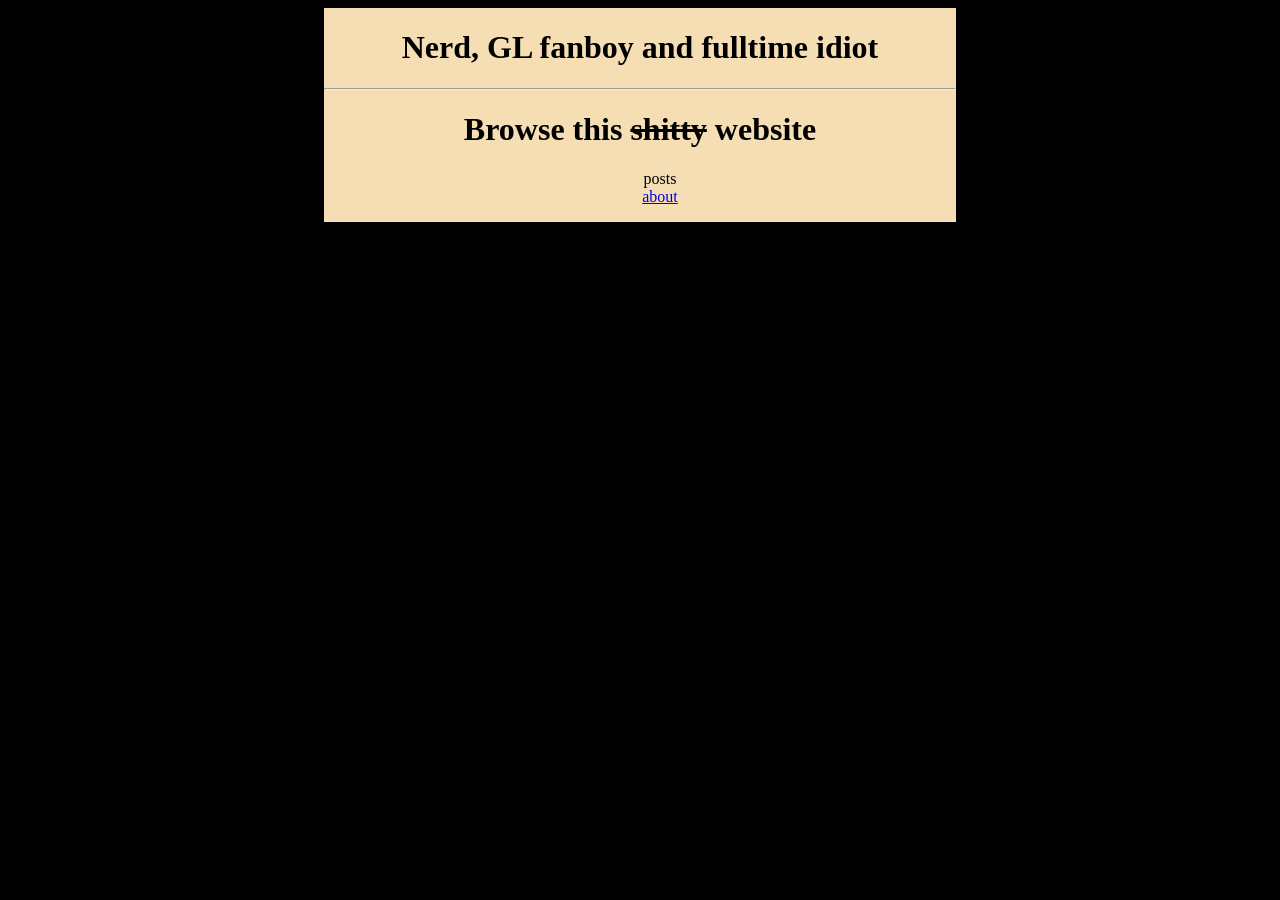
==== index.html @ 2445a552 "Inital website Looks scuff but it should work" ====
<!DOCTYPE html>
<html>
    <head>
        <title>Hv's website</title>
        <link rel="stylesheet" href="index.css">
    </head>

    <body>
        <div id=bigbox>
            <div id="pad"></div>
            <div id=sbox1>
                <h1>Nerd, GL fanboy and fulltime idiot</h1>
                <hr />
                <h1>Browse this <s>shitty</s> website</h1>
                <ul>
                    <li>posts</li>
                    <li><a href="/about.html">about</a></li>
                </ul>
            </div>
            <div id="pad"></div>
        </div>
    </body>
</html>
---- index.css ----
body {
    background-color: black;
}

#bigbox {
    display: flex;
    flex-direction: row;
}

li {
    list-style-type: none;
}

#sbox1 {
    width: 50%;
    text-align: center;
    background-color: wheat;
    height: 100%;
}

#pad {
    width: 25%;
}
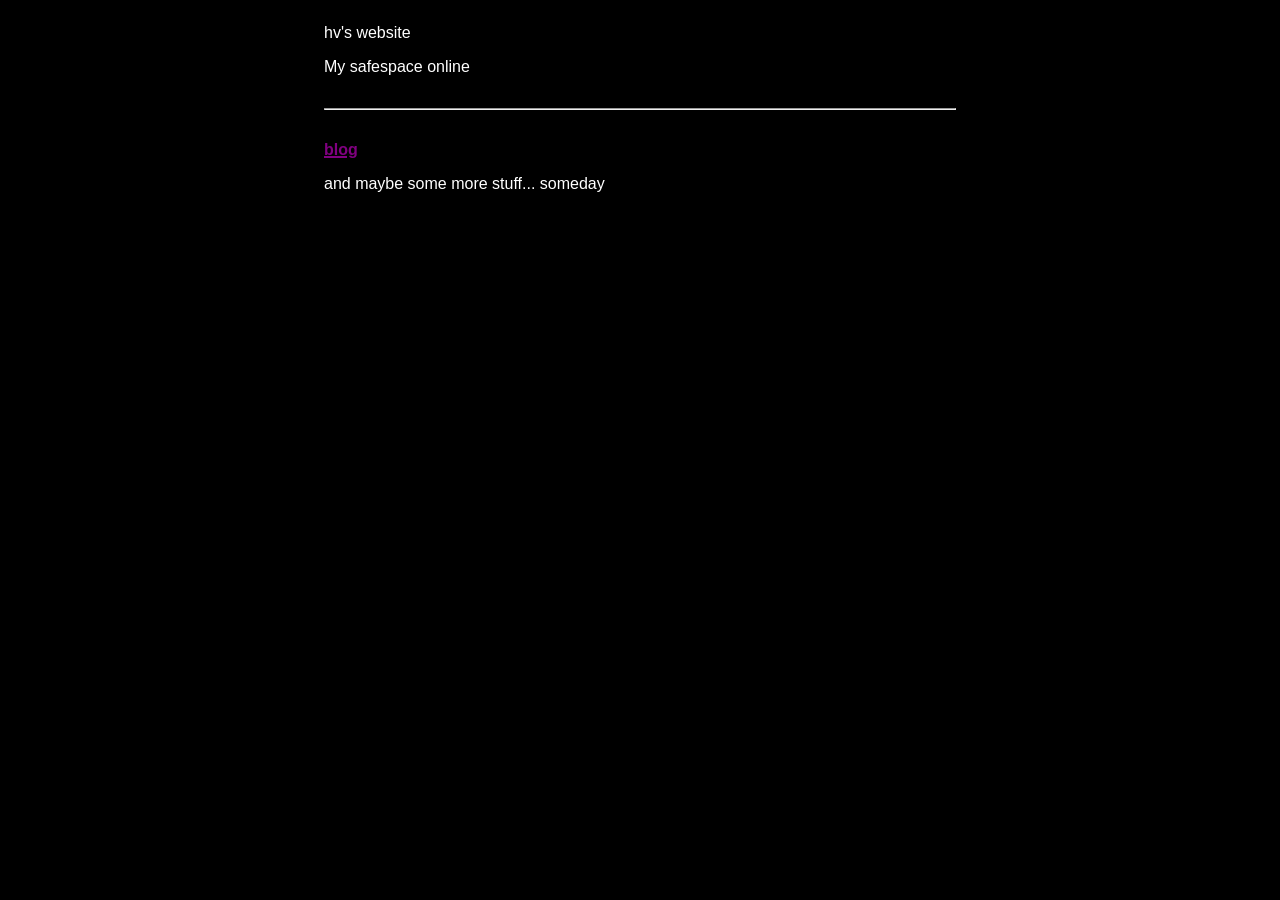
==== commit c69c218d: "ze actual rewrite" ====
--- a/index.html
+++ b/index.html
@@ -1,23 +1,19 @@
 <!DOCTYPE html>
 <html>
     <head>
-        <title>Hv's website</title>
-        <link rel="stylesheet" href="index.css">
+        <title>Hv</title>
+         <meta http-equiv="Content-Type" content="text/html; charset=utf-8" />
+         <link rel='stylesheet' type='text/css' href='/style.css'>
     </head>
-
     <body>
-        <div id=bigbox>
-            <div id="pad"></div>
-            <div id=sbox1>
-                <h1>Nerd, GL fanboy and fulltime idiot</h1>
-                <hr />
-                <h1>Browse this <s>shitty</s> website</h1>
-                <ul>
-                    <li>posts</li>
-                    <li><a href="/about.html">about</a></li>
-                </ul>
-            </div>
-            <div id="pad"></div>
+        <div id=box></div>
+        <div id=content>
+        <p>hv's website</p>
+        <p>My safespace online</p>
+        <hr>
+        <a href='/blog.html'>blog</a>
+        <p>and maybe some more stuff... someday</p>
         </div>
+        <div id=box></div>
     </body>
-</html>+<html>
--- a/style.css
+++ b/style.css
@@ -0,0 +1,27 @@
+* {
+    font-family: Verdana, sans-serif;
+    background-color: black;
+    color: white;
+}
+
+body {
+    display: flex;
+}
+
+#box {
+    width: 25%;
+}
+
+#content {
+    width: 50%;
+}
+
+hr {
+    margin: 5% 0;
+}
+
+a {
+    color: purple;
+    font-weight: bold;
+    text-decoration-thickness: 2px;
+}
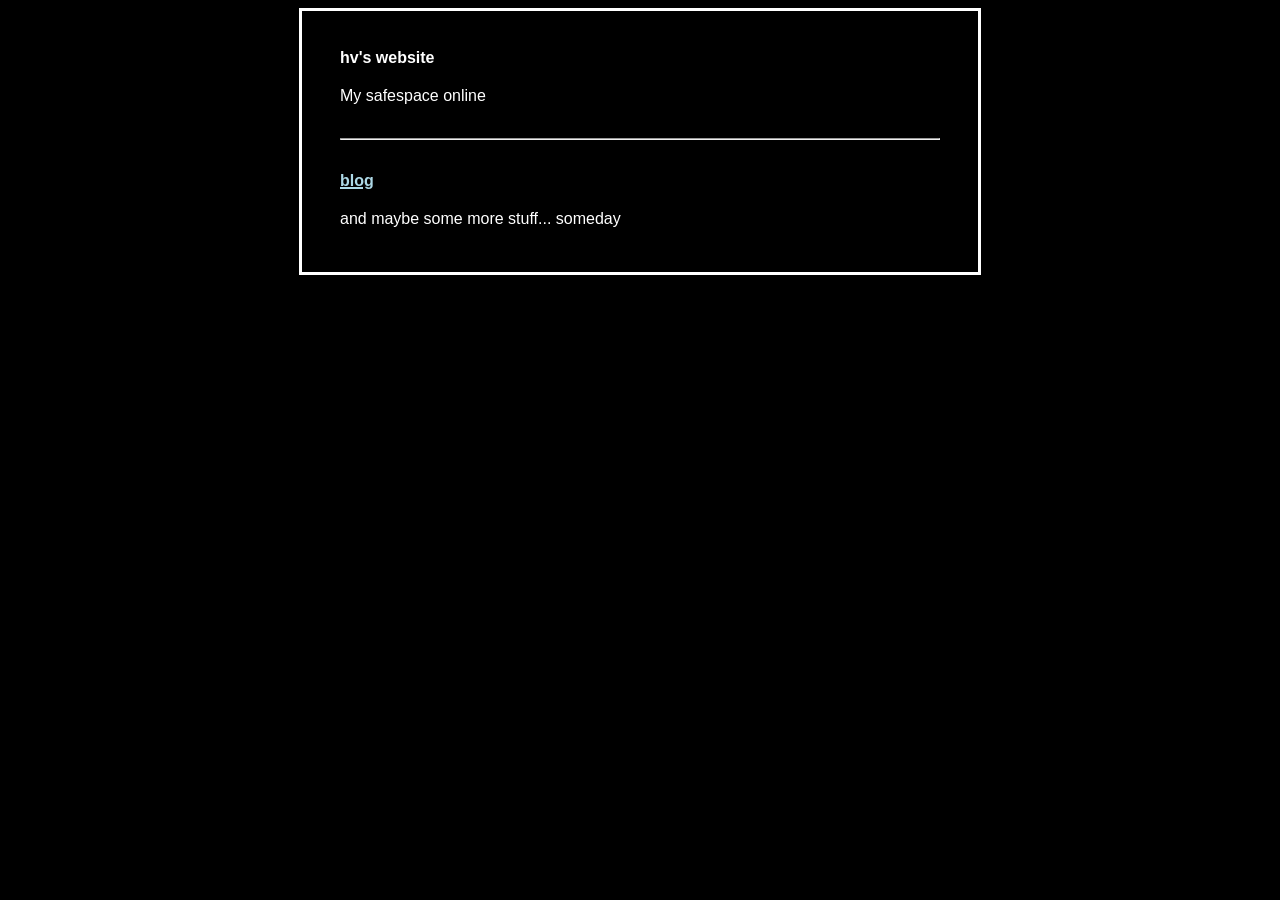
==== commit 8451c54f: "- remove some useless code - change #content's width property (hard-coded for now) - fix some indent" ====
--- a/index.html
+++ b/index.html
@@ -1,19 +1,19 @@
 <!DOCTYPE html>
 <html>
     <head>
-        <title>Hv</title>
-         <meta http-equiv="Content-Type" content="text/html; charset=utf-8" />
-         <link rel='stylesheet' type='text/css' href='/style.css'>
+        <title>Hv's website</title>
+        <link rel='stylesheet' type='text/css' href='/style.css'>
+        <link rel="stylesheet" href="/style.css" media="all" />
+        <meta http-equiv="Content-Type" content="text/html; charset=utf-8">
+        <meta name="viewport" content="width=device-width, initial-scale=1">
     </head>
     <body>
-        <div id=box></div>
         <div id=content>
-        <p>hv's website</p>
-        <p>My safespace online</p>
-        <hr>
-        <a href='/blog.html'>blog</a>
-        <p>and maybe some more stuff... someday</p>
+            <h1>hv's website</h1>
+            <p>My safespace online</p>
+            <hr>
+            <a href='/blog.html'>blog</a>
+            <p>and maybe some more stuff... someday</p>
         </div>
-        <div id=box></div>
     </body>
 <html>
--- a/style.css
+++ b/style.css
@@ -2,18 +2,26 @@
     font-family: Verdana, sans-serif;
     background-color: black;
     color: white;
+    font-size: 16px;
+    line-height: 1.4;
+}
+
+@media screen and (max-width: 600px) {
+    #content {
+        width: 100%;
+    }
 }
 
 body {
     display: flex;
-}
-
-#box {
-    width: 25%;
+    justify-content: center;
 }
 
 #content {
-    width: 50%;
+    width: 600px;
+    border: 3px solid white;
+    padding: 2% 3%;
+    height: 100%;
 }
 
 hr {
@@ -21,7 +29,7 @@
 }
 
 a {
-    color: purple;
+    color: lightblue;
     font-weight: bold;
     text-decoration-thickness: 2px;
 }
--- a/style.css
+++ b/style.css
@@ -2,18 +2,26 @@
     font-family: Verdana, sans-serif;
     background-color: black;
     color: white;
+    font-size: 16px;
+    line-height: 1.4;
+}
+
+@media screen and (max-width: 600px) {
+    #content {
+        width: 100%;
+    }
 }
 
 body {
     display: flex;
-}
-
-#box {
-    width: 25%;
+    justify-content: center;
 }
 
 #content {
-    width: 50%;
+    width: 600px;
+    border: 3px solid white;
+    padding: 2% 3%;
+    height: 100%;
 }
 
 hr {
@@ -21,7 +29,7 @@
 }
 
 a {
-    color: purple;
+    color: lightblue;
     font-weight: bold;
     text-decoration-thickness: 2px;
 }
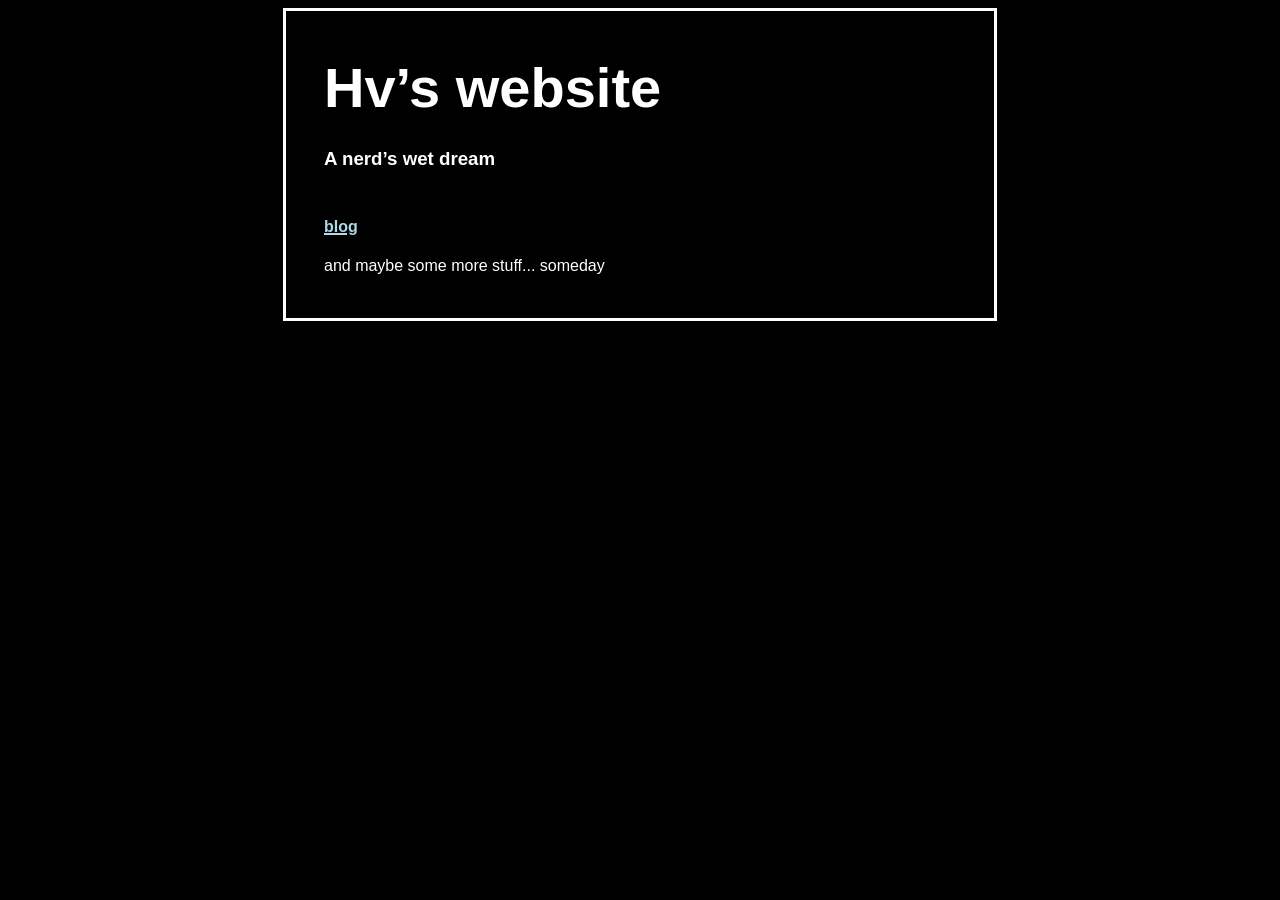
==== commit 9619e3ab: "styling changes" ====
--- a/index.html
+++ b/index.html
@@ -1,19 +1,24 @@
 <!DOCTYPE html>
 <html>
     <head>
-        <title>Hv's website</title>
-        <link rel='stylesheet' type='text/css' href='/style.css'>
-        <link rel="stylesheet" href="/style.css" media="all" />
-        <meta http-equiv="Content-Type" content="text/html; charset=utf-8">
+        <title>Hv</title>
+         <meta http-equiv="Content-Type" content="text/html; charset=utf-8" />
+         <link rel="stylesheet" href="/style.css" media="all" />
+         <link rel='stylesheet' type='text/css' href='/style.css'>
         <meta name="viewport" content="width=device-width, initial-scale=1">
     </head>
     <body>
+        <div id=box></div>
         <div id=content>
-            <h1>hv's website</h1>
-            <p>My safespace online</p>
-            <hr>
-            <a href='/blog.html'>blog</a>
-            <p>and maybe some more stuff... someday</p>
+        <h1 id=title>Hv’s website</h1>
+        <h3>A nerd’s wet dream</h3>
+        <p id=main-text>
+        <p><a href="/blog.html">blog</a></p>
+        <p>and maybe some more stuff... someday</p>
+        </p>
+        <footer>
+        </footer>
         </div>
+        <div id=box></div>
     </body>
-<html>
+</html>
--- a/style.css
+++ b/style.css
@@ -2,15 +2,9 @@
     font-family: Verdana, sans-serif;
     background-color: black;
     color: white;
-    font-size: 16px;
     line-height: 1.4;
 }
 
-@media screen and (max-width: 600px) {
-    #content {
-        width: 100%;
-    }
-}
 
 body {
     display: flex;
@@ -18,14 +12,18 @@
 }
 
 #content {
-    width: 600px;
+    width: 50%;
     border: 3px solid white;
     padding: 2% 3%;
     height: 100%;
 }
 
-hr {
-    margin: 5% 0;
+#main-text {
+    margin: 7% 0;
+}
+
+#title {
+    margin: 2% 0;
 }
 
 a {
@@ -33,3 +31,21 @@
     font-weight: bold;
     text-decoration-thickness: 2px;
 }
+
+hr {
+    margin: 7% 0;
+}
+
+p {
+    font-size: 1rem;
+}
+
+h1 {
+    font-size: 3.5rem;
+}
+
+@media only screen and (max-width: 768px) {
+    #content {
+        width: 100%;
+    }
+}
--- a/style.css
+++ b/style.css
@@ -2,15 +2,9 @@
     font-family: Verdana, sans-serif;
     background-color: black;
     color: white;
-    font-size: 16px;
     line-height: 1.4;
 }
 
-@media screen and (max-width: 600px) {
-    #content {
-        width: 100%;
-    }
-}
 
 body {
     display: flex;
@@ -18,14 +12,18 @@
 }
 
 #content {
-    width: 600px;
+    width: 50%;
     border: 3px solid white;
     padding: 2% 3%;
     height: 100%;
 }
 
-hr {
-    margin: 5% 0;
+#main-text {
+    margin: 7% 0;
+}
+
+#title {
+    margin: 2% 0;
 }
 
 a {
@@ -33,3 +31,21 @@
     font-weight: bold;
     text-decoration-thickness: 2px;
 }
+
+hr {
+    margin: 7% 0;
+}
+
+p {
+    font-size: 1rem;
+}
+
+h1 {
+    font-size: 3.5rem;
+}
+
+@media only screen and (max-width: 768px) {
+    #content {
+        width: 100%;
+    }
+}
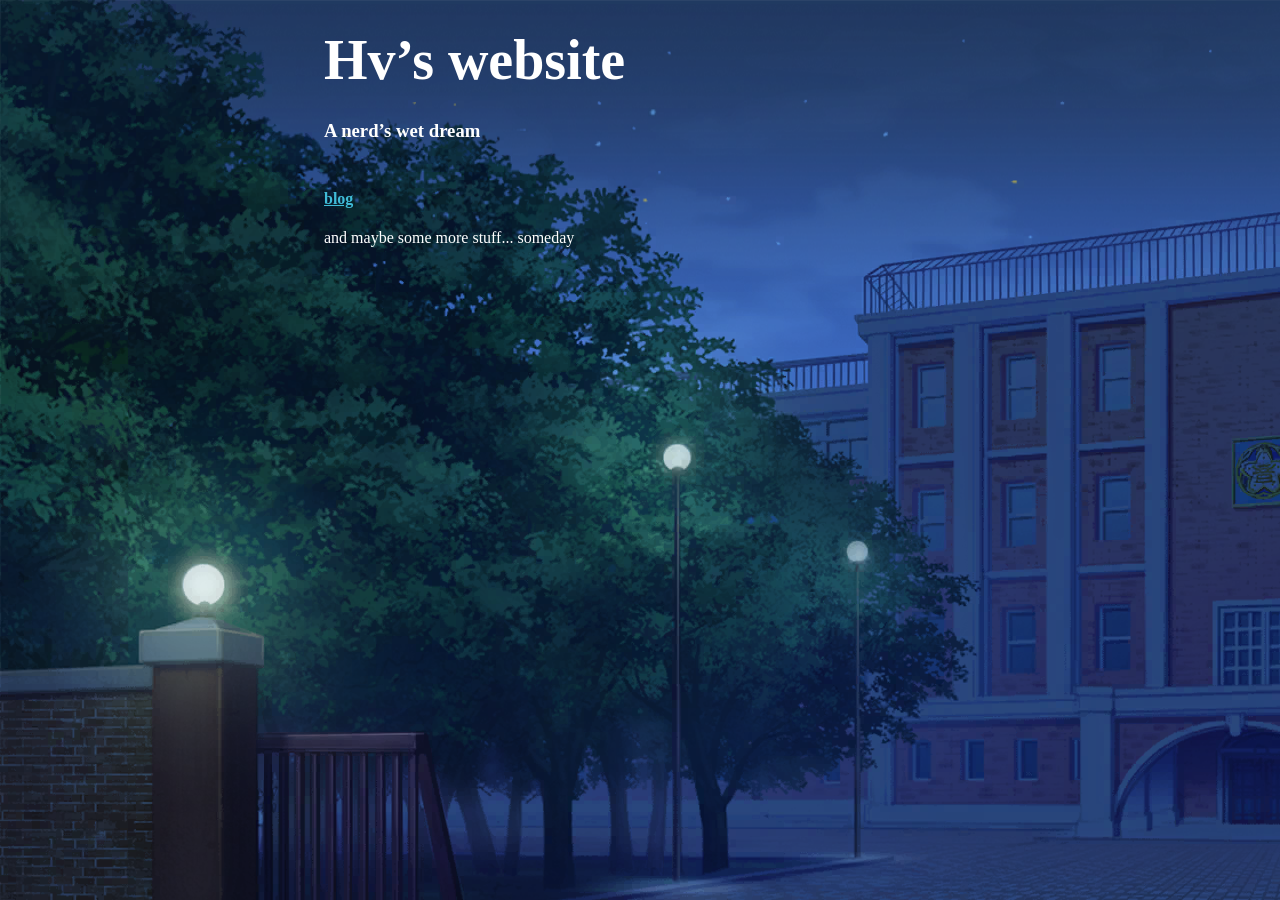
==== commit c20acaf3: "make link bold again" ====
--- a/index.html
+++ b/index.html
@@ -8,7 +8,6 @@
         <meta name="viewport" content="width=device-width, initial-scale=1">
     </head>
     <body>
-        <div id=box></div>
         <div id=content>
         <h1 id=title>Hv’s website</h1>
         <h3>A nerd’s wet dream</h3>
@@ -19,6 +18,5 @@
         <footer>
         </footer>
         </div>
-        <div id=box></div>
     </body>
 </html>
--- a/style.css
+++ b/style.css
@@ -1,10 +1,9 @@
 * {
-    font-family: Verdana, sans-serif;
-    background-color: black;
+    background-image: url("bg2.png");
+    background-attachment: fixed;
     color: white;
     line-height: 1.4;
 }
-
 
 body {
     display: flex;
@@ -13,9 +12,7 @@
 
 #content {
     width: 50%;
-    border: 3px solid white;
-    padding: 2% 3%;
-    height: 100%;
+    background-color: rgb(255, 255, 255 / 70%);
 }
 
 #main-text {
@@ -27,17 +24,8 @@
 }
 
 a {
-    color: lightblue;
+    color: #40BCD8;
     font-weight: bold;
-    text-decoration-thickness: 2px;
-}
-
-hr {
-    margin: 7% 0;
-}
-
-p {
-    font-size: 1rem;
 }
 
 h1 {
--- a/style.css
+++ b/style.css
@@ -1,10 +1,9 @@
 * {
-    font-family: Verdana, sans-serif;
-    background-color: black;
+    background-image: url("bg2.png");
+    background-attachment: fixed;
     color: white;
     line-height: 1.4;
 }
-
 
 body {
     display: flex;
@@ -13,9 +12,7 @@
 
 #content {
     width: 50%;
-    border: 3px solid white;
-    padding: 2% 3%;
-    height: 100%;
+    background-color: rgb(255, 255, 255 / 70%);
 }
 
 #main-text {
@@ -27,17 +24,8 @@
 }
 
 a {
-    color: lightblue;
+    color: #40BCD8;
     font-weight: bold;
-    text-decoration-thickness: 2px;
-}
-
-hr {
-    margin: 7% 0;
-}
-
-p {
-    font-size: 1rem;
 }
 
 h1 {
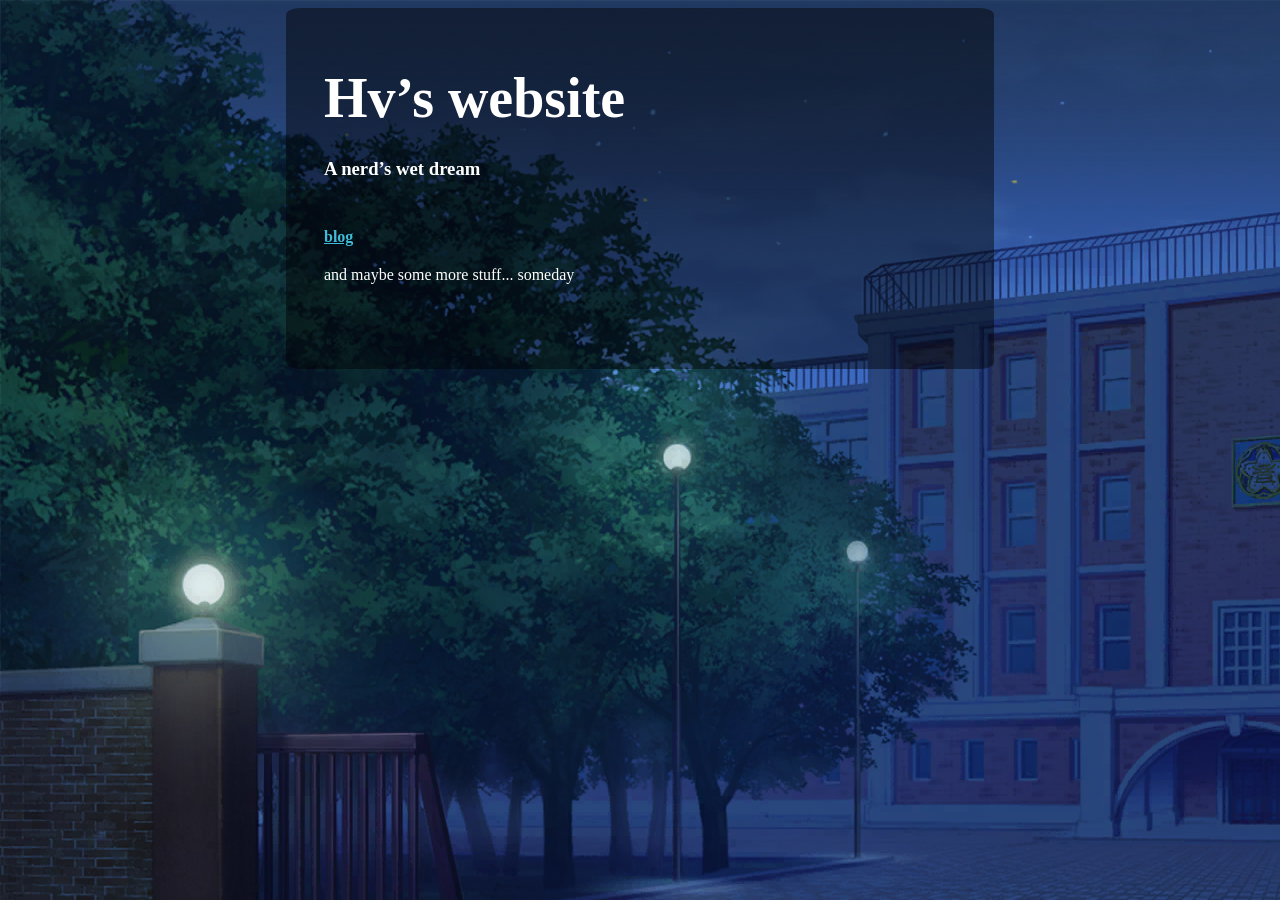
==== commit c6b2d9e6: "styling change" ====
--- a/index.html
+++ b/index.html
@@ -11,10 +11,10 @@
         <div id=content>
         <h1 id=title>Hv’s website</h1>
         <h3>A nerd’s wet dream</h3>
-        <p id=main-text>
-        <p><a href="/blog.html">blog</a></p>
+        <div id=main-text>
+        <a href="/blog.html">blog</a>
         <p>and maybe some more stuff... someday</p>
-        </p>
+        </div>
         <footer>
         </footer>
         </div>
--- a/style.css
+++ b/style.css
@@ -1,18 +1,20 @@
 * {
-    background-image: url("bg2.png");
-    background-attachment: fixed;
     color: white;
     line-height: 1.4;
 }
 
 body {
+    background-image: url("bg2.png");
+    background-attachment: fixed;
     display: flex;
     justify-content: center;
 }
 
 #content {
     width: 50%;
-    background-color: rgb(255, 255, 255 / 70%);
+    padding: 3% 3%;
+    border-radius: 2%;
+    background-color: rgb(0 0 0 / 45%);
 }
 
 #main-text {
--- a/style.css
+++ b/style.css
@@ -1,18 +1,20 @@
 * {
-    background-image: url("bg2.png");
-    background-attachment: fixed;
     color: white;
     line-height: 1.4;
 }
 
 body {
+    background-image: url("bg2.png");
+    background-attachment: fixed;
     display: flex;
     justify-content: center;
 }
 
 #content {
     width: 50%;
-    background-color: rgb(255, 255, 255 / 70%);
+    padding: 3% 3%;
+    border-radius: 2%;
+    background-color: rgb(0 0 0 / 45%);
 }
 
 #main-text {
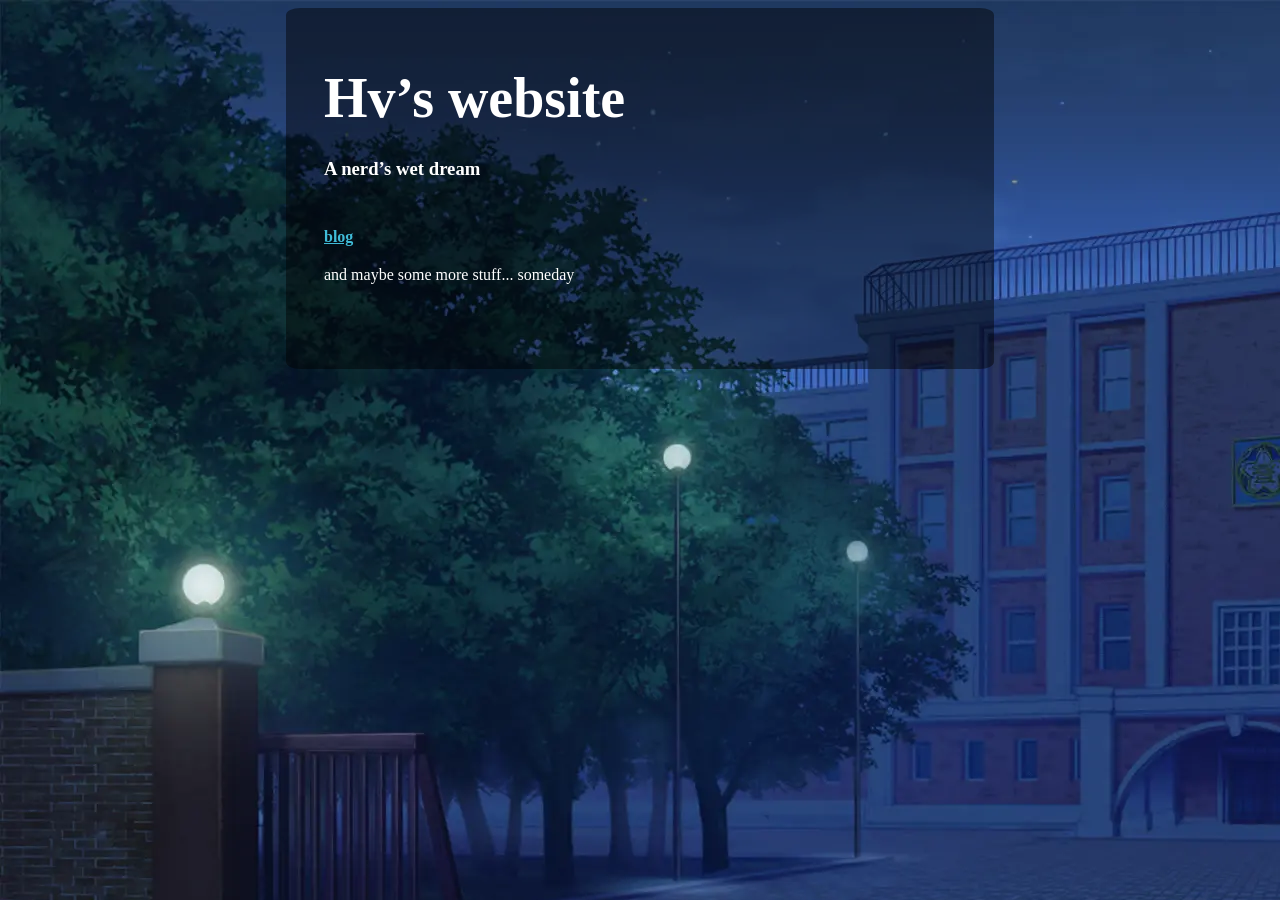
==== commit 02d8f1f0: "title change" ====
--- a/index.html
+++ b/index.html
@@ -1,7 +1,7 @@
 <!DOCTYPE html>
 <html>
     <head>
-        <title>Hv</title>
+        <title>Hv's website</title>
          <meta http-equiv="Content-Type" content="text/html; charset=utf-8" />
          <link rel="stylesheet" href="/style.css" media="all" />
          <link rel='stylesheet' type='text/css' href='/style.css'>
--- a/style.css
+++ b/style.css
@@ -4,7 +4,7 @@
 }
 
 body {
-    background-image: url("bg2.png");
+    background-image: url("bg2.webp");
     background-attachment: fixed;
     display: flex;
     justify-content: center;
--- a/style.css
+++ b/style.css
@@ -4,7 +4,7 @@
 }
 
 body {
-    background-image: url("bg2.png");
+    background-image: url("bg2.webp");
     background-attachment: fixed;
     display: flex;
     justify-content: center;
